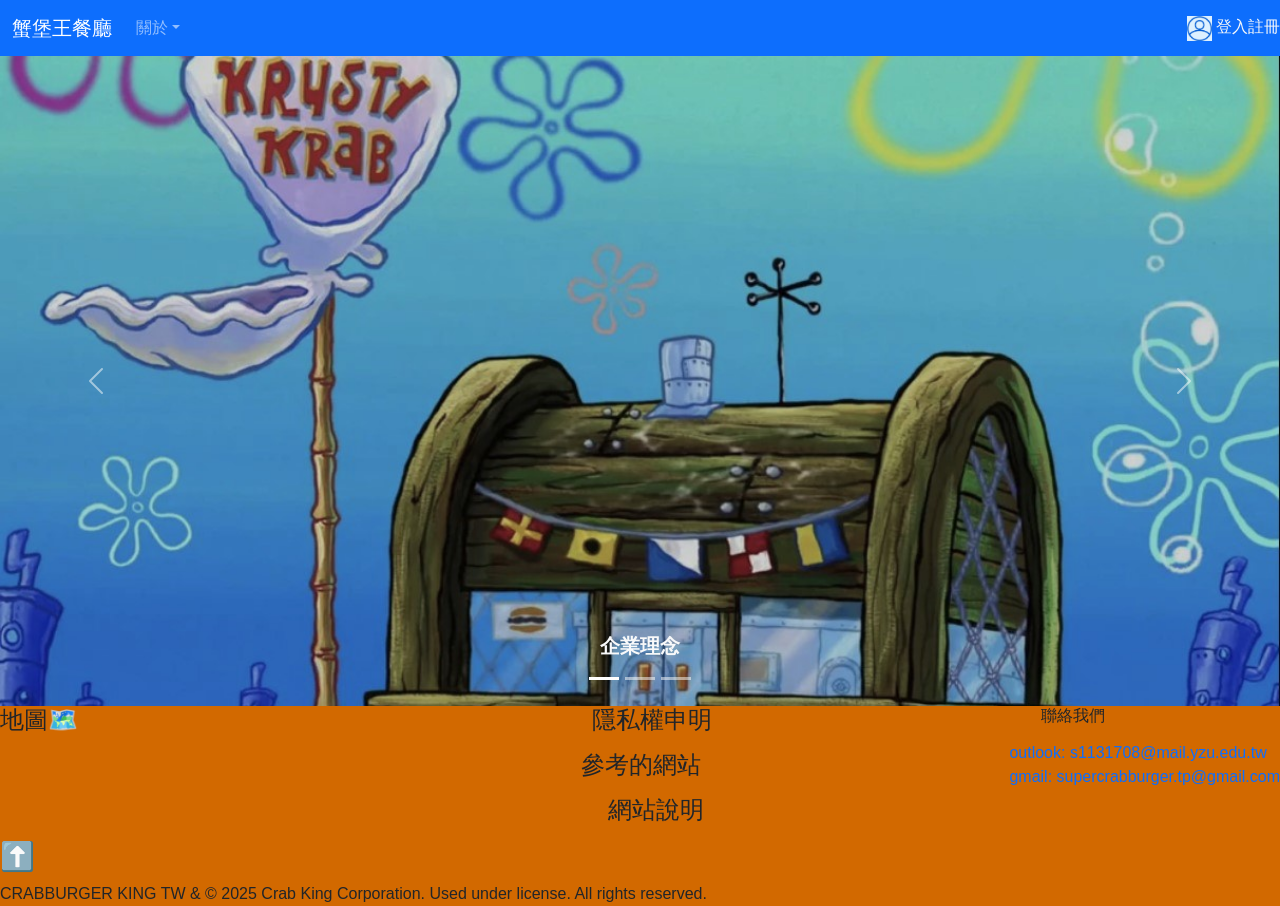
==== 1131708/index.html @ 6550b488 "Initial commit" ====
<!DOCTYPE html>
<html>
  <head>
    <meta charset="utf-8">
    <meta name="viewport" content="width=device-width, initial-scale=1">
    <title>蟹堡王餐廳</title>
    <link href="https://cdn.jsdelivr.net/npm/bootstrap@5.3.2/dist/css/bootstrap.min.css" rel="stylesheet" integrity="sha384-T3c6CoIi6uLrA9TneNEoa7RxnatzjcDSCmG1MXxSR1GAsXEV/Dwwykc2MPK8M2HN" crossorigin="anonymous">
    <script src="https://cdn.jsdelivr.net/npm/bootstrap@5.3.2/dist/js/bootstrap.bundle.min.js" integrity="sha384-C6RzsynM9kWDrMNeT87bh95OGNyZPhcTNXj1NW7RuBCsyN/o0jlpcV8Qyq46cDfL" crossorigin="anonymous"></script>
    <link rel="stylesheet" href="底下.css">
	<link rel="stylesheet" href="redmore.css">
	<style>
	
	a {
	text-decoration: none;
	}
      /* 固定轮播图片高度 */
      .carousel-item img {
        height: 650px; /* 设定统一的高度 */
        object-fit: cover; /* 确保图片保持比例填满容器 */
        width: 100%; /* 确保图片宽度充满整个轮播容器 */
      }
	  footer {
	  background-color: #D26900;
	  high :20px}
	  nav {float : right; background-color: 	#D26900; high :20px}
	  aside {float : left; background-color: 	#D26900; high :20px}
    </style>
  </head>
  <body>
  
   
    <header class="navbar navbar-expand-md bg-primary" data-bs-theme="dark">
      <div class="container-fluid">
        <a class="navbar-brand" href="index.html">蟹堡王餐廳</a>
        <button class="navbar-toggler" type="button" data-bs-toggle="collapse" data-bs-target="#navbar1">
          <span class="navbar-toggler-icon"></span>
        </button>
        <div class="collapse navbar-collapse" id="navbar1">
          <ul class="navbar-nav me-auto">
            <li class="nav-item dropdown">
              <a class="nav-link dropdown-toggle" href="#" data-bs-toggle="dropdown">關於</a>
              <div class="dropdown-menu">
                <a class="dropdown-item" href="企業理念1.html">企業理念</a>
                <a class="dropdown-item" href="菜單.html">菜單</a>
                <a class="dropdown-item" href="員工介紹.html">員工介紹</a>
			  </div>
            </li>
          </ul>
        </div>
      </div>
	  
	  
    
	  <right-side>
		<div style="white-space: nowrap;"><img src="images/會員.png" alt="會員" height="25">
		<a href="會員登入註冊.html" class="link-light"><span>登入註</span><span>冊</span></div></a>
	</style>
	  </right-side>
    </header>
	<div id="myCarousel" class="carousel slide" data-bs-ride="carousel">
      <!-- 輪播指示 -->
      <div class="carousel-indicators">
        <button type="button" data-bs-target="#myCarousel" data-bs-slide-to="0" class="active"></button>
        <button type="button" data-bs-target="#myCarousel" data-bs-slide-to="1"></button>
        <button type="button" data-bs-target="#myCarousel" data-bs-slide-to="2"></button>
      </div>
      <!-- 輪播內容 -->
      <div class="carousel-inner">
        <div class="carousel-item active">
		<a href="企業理念1.html" class="link-light">
          <img src="images/image1.jpg" class="d-block w-100" alt="企業理念">
          <div class="carousel-caption">
			<strong>
            <h5><b>企業理念</b></h5></strong></a>
		  </div>
        </div>
        <div class="carousel-item">
		<a href= "菜單.html" class="link-info">
          <img src="images/菜單封面.jpg" class="d-block w-100" alt="菜單">
          <div class="carousel-caption">
            <strong><h5><b>菜單</strong></b></h5></a>
          </div>
        </div>
        <div class="carousel-item">
		<a href="員工介紹.html" class="link-dark">
          <img src="images/大家.jpg" class="d-block w-100" alt="員工介紹">
          <div class="carousel-caption">
            <strong><h5><b>員工介紹</b></h5></strong> </a>
          </div>
        </div>
      </div>
      <!-- 輪播控制 -->
      <button class="carousel-control-prev" type="button" data-bs-target="#myCarousel" data-bs-slide="prev">
        <span class="carousel-control-prev-icon"></span>
        <span class="visually-hidden">Previous</span>
      </button>
      <button class="carousel-control-next" type="button" data-bs-target="#myCarousel" data-bs-slide="next">
        <span class="carousel-control-next-icon"></span>
        <span class="visually-hidden">Next</span>
      </button>
    </div>
	

	
	
	<nav><h6><ul>聯絡我們</ul></h6>
	<a href="mailto: s1131708@mail.yzu.edu.tw %20?subject=問題回饋%20 &body=親愛的蟹堡王，我將捐10萬到貴公司，敬請查收，謝謝。">
    outlook: s1131708@mail.yzu.edu.tw
	</a><br>
	<a href="mailto: sabrinanana1225@gmail.com %20?subject=問題回饋%20 &body=親愛的蟹堡王，我將捐10萬到貴公司，敬請查收，謝謝。">
    gmail: supercrabburger.tp@gmail.com
	</a>
	</nav>
	
	<aside>
	<a href="https://www.google.com/maps/place/%E8%9F%B9%E5%A0%A1%E7%8E%8B/@25.1402183,121.4455968,17z/data=!3m1!4b1!4m6!3m5!1s0x3442af804c735643:0xdaa226c5de50d98!8m2!3d25.1402183!4d121.4481717!16s%2Fg%2F11ggrdxbyz?authuser=0&entry=ttu&g_ep=EgoyMDI0MTIxMS4wIKXMDSoASAFQAw%3D%3D" class="link-dark"><h4>地圖🗺️</h4></a>
	</aside>
	
	<footer>
	<center><h4><ul><a href="隱私.HTML" class="link-dark"> &emsp;&emsp;&emsp;&emsp;&emsp;&emsp;&emsp;&emsp;&emsp;隱私權申明</a></center>
	<center><h4><ul><a href="推的網站.html" class="link-dark"> &emsp;&emsp;&emsp;&emsp;&emsp;&emsp;&emsp;&emsp;&emsp;&emsp;參考的網站</a></center>
	<center><h4><ul><a href="我.html" class="link-dark"> 網站說明</a></center>
    </h4></ul>
	
	
	
    <h3><a href="#">⬆️</a></h3>          
        <div class="copyright">
        CRABBURGER KING TW & © 2025 Crab King Corporation. Used under license. All rights reserved.
        </div>
    
	</footer>
	
	
	
  </body>
</html>
---- 1131708/底下.css ----
body {
    font-family: Arial, sans-serif;
    margin: 0;
    padding: 0;
}

.footer {
    background-color: #4a2b14;
    color: #ffffff;
    padding: 20px 0;
}

.footer .container {
    width: 90%;
    max-width: 1200px;
    margin: 0 auto;
    display: flex;
    justify-content: space-between;
    flex-wrap: wrap;
}

.footer .column {
    flex: 1;
    min-width: 200px;
    margin: 10px;
}

.footer h3 {
    color: #ffa500;
    font-size: 1.2em;
    margin-bottom: 10px;
}

.footer ul {
    list-style: none;
    padding: 0;
}

.footer ul li {
    margin-bottom: 8px;
}

.footer ul li a {
    color: #ffffff;
    text-decoration: none;
    font-size: 0.9em;
}

.footer ul li a:hover {
    text-decoration: underline;
}

.footer .social {
    display: flex;
    gap: 10px;
    margin-top: 20px;
}

.footer .social a {
    color: #ffffff;
    font-size: 1.5em;
    text-decoration: none;
}

.footer .copyright {
    text-align: center;
    margin-top: 20px;
    font-size: 0.8em;
    color: #dddddd;
}
---- 1131708/redmore.css ----
section{
        display: flex;
        height: 100vh;
        justify-content: center;
        align-items: center;
        margin: 0;
    }
    .text_container{
        width: 50vw;
        box-shadow: 5px 10px 18px #888888;
        padding: 10px 20px;
    }
    .show{
        display: none;
    }
    .moreButton{
        cursor: pointer;
    }
    .moreButton:hover{
        color: blue;
    }
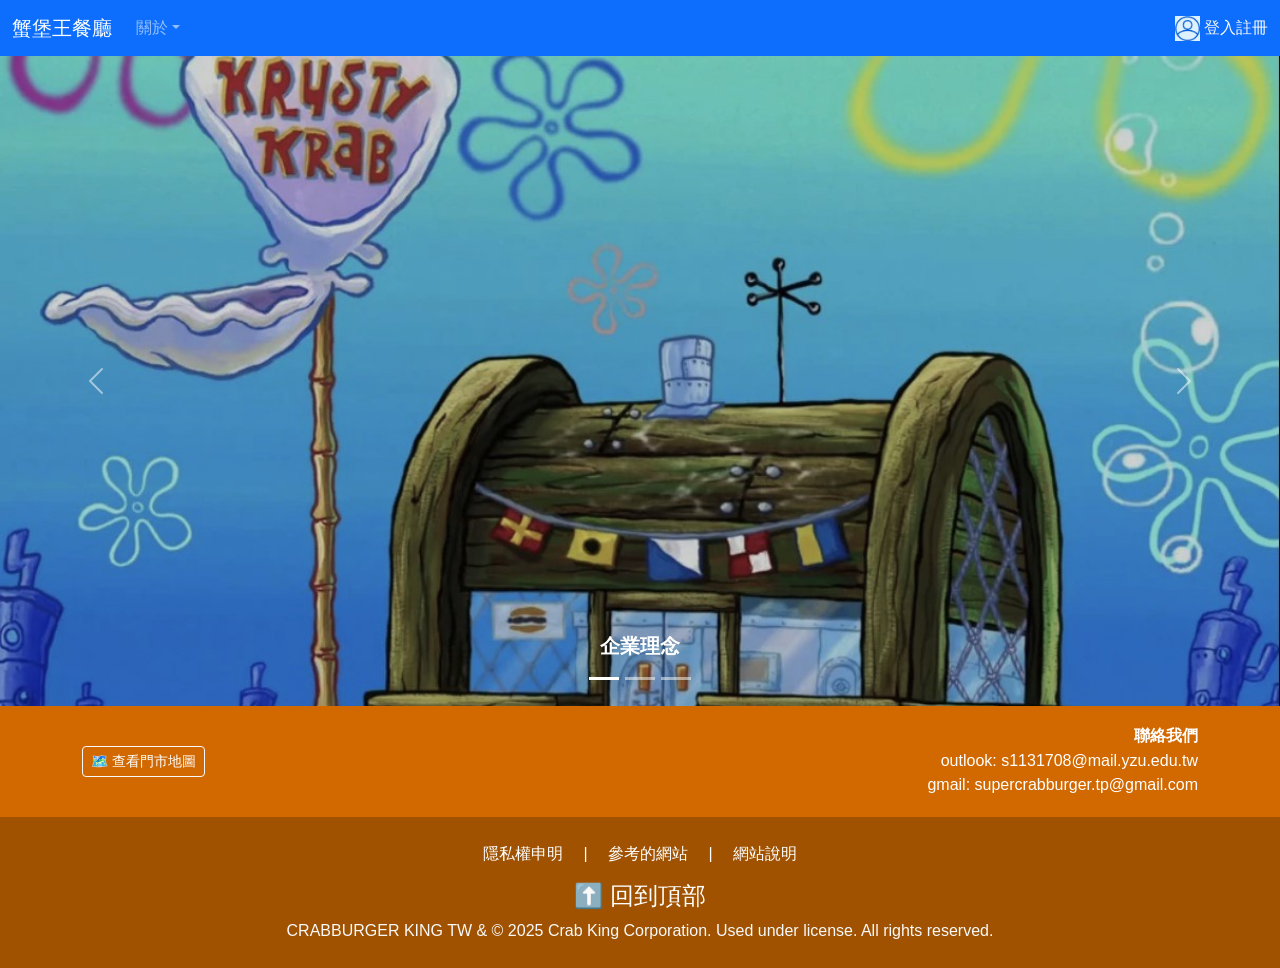
==== commit 869a2458: "更新網站內容" ====
--- a/1131708/index.html
+++ b/1131708/index.html
@@ -1,5 +1,5 @@
 <!DOCTYPE html>
-<html>
+<html lang="zh-Hant">
   <head>
     <meta charset="utf-8">
     <meta name="viewport" content="width=device-width, initial-scale=1">
@@ -7,28 +7,38 @@
     <link href="https://cdn.jsdelivr.net/npm/bootstrap@5.3.2/dist/css/bootstrap.min.css" rel="stylesheet" integrity="sha384-T3c6CoIi6uLrA9TneNEoa7RxnatzjcDSCmG1MXxSR1GAsXEV/Dwwykc2MPK8M2HN" crossorigin="anonymous">
     <script src="https://cdn.jsdelivr.net/npm/bootstrap@5.3.2/dist/js/bootstrap.bundle.min.js" integrity="sha384-C6RzsynM9kWDrMNeT87bh95OGNyZPhcTNXj1NW7RuBCsyN/o0jlpcV8Qyq46cDfL" crossorigin="anonymous"></script>
     <link rel="stylesheet" href="底下.css">
-	<link rel="stylesheet" href="redmore.css">
-	<style>
-	
-	a {
-	text-decoration: none;
-	}
-      /* 固定轮播图片高度 */
+    <link rel="stylesheet" href="redmore.css">
+    <style>
+      a {
+        text-decoration: none;
+      }
+      /* 固定輪播圖片高度 */
       .carousel-item img {
-        height: 650px; /* 设定统一的高度 */
-        object-fit: cover; /* 确保图片保持比例填满容器 */
-        width: 100%; /* 确保图片宽度充满整个轮播容器 */
+        height: 650px;
+        object-fit: cover;
+        width: 100%;
       }
-	  footer {
-	  background-color: #D26900;
-	  high :20px}
-	  nav {float : right; background-color: 	#D26900; high :20px}
-	  aside {float : left; background-color: 	#D26900; high :20px}
+      .bottom-info-section {
+        background-color: #D26900;
+        color: white;
+        padding: 20px 15px;
+      }
+      .bottom-info-section a {
+        color: #ffffff;
+      }
+      footer {
+        background-color: #A05200;
+        color: white;
+        padding: 25px 0;
+        text-align: center;
+      }
+      footer a {
+        color: white;
+      }
     </style>
   </head>
   <body>
   
-   
     <header class="navbar navbar-expand-md bg-primary" data-bs-theme="dark">
       <div class="container-fluid">
         <a class="navbar-brand" href="index.html">蟹堡王餐廳</a>
@@ -43,21 +53,18 @@
                 <a class="dropdown-item" href="企業理念1.html">企業理念</a>
                 <a class="dropdown-item" href="菜單.html">菜單</a>
                 <a class="dropdown-item" href="員工介紹.html">員工介紹</a>
-			  </div>
+              </div>
             </li>
           </ul>
+          <div class="d-flex align-items-center ms-auto">
+            <img src="images/會員.png" alt="會員" height="25" class="me-1">
+            <a href="會員登入註冊.html" class="link-light text-decoration-none">登入註冊</a>
+          </div>
         </div>
       </div>
-	  
-	  
-    
-	  <right-side>
-		<div style="white-space: nowrap;"><img src="images/會員.png" alt="會員" height="25">
-		<a href="會員登入註冊.html" class="link-light"><span>登入註</span><span>冊</span></div></a>
-	</style>
-	  </right-side>
     </header>
-	<div id="myCarousel" class="carousel slide" data-bs-ride="carousel">
+
+    <div id="myCarousel" class="carousel slide" data-bs-ride="carousel">
       <!-- 輪播指示 -->
       <div class="carousel-indicators">
         <button type="button" data-bs-target="#myCarousel" data-bs-slide-to="0" class="active"></button>
@@ -67,26 +74,28 @@
       <!-- 輪播內容 -->
       <div class="carousel-inner">
         <div class="carousel-item active">
-		<a href="企業理念1.html" class="link-light">
-          <img src="images/image1.jpg" class="d-block w-100" alt="企業理念">
-          <div class="carousel-caption">
-			<strong>
-            <h5><b>企業理念</b></h5></strong></a>
-		  </div>
+          <a href="企業理念1.html" class="link-light">
+            <img src="images/image1.jpg" class="d-block w-100" alt="企業理念">
+            <div class="carousel-caption">
+              <h5><b>企業理念</b></h5>
+            </div>
+          </a>
         </div>
         <div class="carousel-item">
-		<a href= "菜單.html" class="link-info">
-          <img src="images/菜單封面.jpg" class="d-block w-100" alt="菜單">
-          <div class="carousel-caption">
-            <strong><h5><b>菜單</strong></b></h5></a>
-          </div>
+          <a href="菜單.html" class="link-info">
+            <img src="images/菜單封面.jpg" class="d-block w-100" alt="菜單">
+            <div class="carousel-caption">
+              <h5><b>菜單</b></h5>
+            </div>
+          </a>
         </div>
         <div class="carousel-item">
-		<a href="員工介紹.html" class="link-dark">
-          <img src="images/大家.jpg" class="d-block w-100" alt="員工介紹">
-          <div class="carousel-caption">
-            <strong><h5><b>員工介紹</b></h5></strong> </a>
-          </div>
+          <a href="員工介紹.html" class="link-dark">
+            <img src="images/大家.jpg" class="d-block w-100" alt="員工介紹">
+            <div class="carousel-caption">
+              <h5><b>員工介紹</b></h5>
+            </div>
+          </a>
         </div>
       </div>
       <!-- 輪播控制 -->
@@ -99,39 +108,42 @@
         <span class="visually-hidden">Next</span>
       </button>
     </div>
-	
 
-	
-	
-	<nav><h6><ul>聯絡我們</ul></h6>
-	<a href="mailto: s1131708@mail.yzu.edu.tw %20?subject=問題回饋%20 &body=親愛的蟹堡王，我將捐10萬到貴公司，敬請查收，謝謝。">
-    outlook: s1131708@mail.yzu.edu.tw
-	</a><br>
-	<a href="mailto: sabrinanana1225@gmail.com %20?subject=問題回饋%20 &body=親愛的蟹堡王，我將捐10萬到貴公司，敬請查收，謝謝。">
-    gmail: supercrabburger.tp@gmail.com
-	</a>
-	</nav>
-	
-	<aside>
-	<a href="https://www.google.com/maps/place/%E8%9F%B9%E5%A0%A1%E7%8E%8B/@25.1402183,121.4455968,17z/data=!3m1!4b1!4m6!3m5!1s0x3442af804c735643:0xdaa226c5de50d98!8m2!3d25.1402183!4d121.4481717!16s%2Fg%2F11ggrdxbyz?authuser=0&entry=ttu&g_ep=EgoyMDI0MTIxMS4wIKXMDSoASAFQAw%3D%3D" class="link-dark"><h4>地圖🗺️</h4></a>
-	</aside>
-	
-	<footer>
-	<center><h4><ul><a href="隱私.HTML" class="link-dark"> &emsp;&emsp;&emsp;&emsp;&emsp;&emsp;&emsp;&emsp;&emsp;隱私權申明</a></center>
-	<center><h4><ul><a href="推的網站.html" class="link-dark"> &emsp;&emsp;&emsp;&emsp;&emsp;&emsp;&emsp;&emsp;&emsp;&emsp;參考的網站</a></center>
-	<center><h4><ul><a href="我.html" class="link-dark"> 網站說明</a></center>
-    </h4></ul>
-	
-	
-	
-    <h3><a href="#">⬆️</a></h3>          
-        <div class="copyright">
-        CRABBURGER KING TW & © 2025 Crab King Corporation. Used under license. All rights reserved.
+    <!-- 底部資訊區塊 -->
+    <div class="bottom-info-section">
+      <div class="container d-flex flex-wrap justify-content-between align-items-center">
+        <aside class="mb-2 mb-md-0">
+          <a href="https://www.google.com/maps/place/%E8%9F%B9%E5%A0%A1%E7%8E%8B/@25.1402183,121.4455968,17z/data=!3m1!4b1!4m6!3m5!1s0x3442af804c735643:0xdaa226c5de50d98!8m2!3d25.1402183!4d121.4481717!16s%2Fg%2F11ggrdxbyz?authuser=0&entry=ttu&g_ep=EgoyMDI0MTIxMS4wIKXMDSoASAFQAw%3D%3D" target="_blank" class="btn btn-outline-light btn-sm">
+            🗺️ 查看門市地圖
+          </a>
+        </aside>
+        <nav class="text-md-end">
+          <h6 class="mb-1 fw-bold">聯絡我們</h6>
+          <a href="mailto:s1131708@mail.yzu.edu.tw?subject=問題回饋&body=親愛的蟹堡王，我將捐10萬到貴公司，敬請查收，謝謝。">
+            outlook: s1131708@mail.yzu.edu.tw
+          </a><br>
+          <a href="mailto:supercrabburger.tp@gmail.com?subject=問題回饋&body=親愛的蟹堡王，我將捐10萬到貴公司，敬請查收，謝謝。">
+            gmail: supercrabburger.tp@gmail.com
+          </a>
+        </nav>
+      </div>
+    </div>
+
+    <footer>
+      <div class="container">
+        <div class="mb-3">
+          <a href="隱私.HTML" class="px-3">隱私權申明</a> |
+          <a href="推的網站.html" class="px-3">參考的網站</a> |
+          <a href="我.html" class="px-3">網站說明</a>
         </div>
-    
-	</footer>
-	
-	
-	
+        <div class="mb-2">
+          <h4><a href="#">⬆️ 回到頂部</a></h4>
+        </div>
+        <div class="copyright text-light">
+          CRABBURGER KING TW & © 2025 Crab King Corporation. Used under license. All rights reserved.
+        </div>
+      </div>
+    </footer>
+
   </body>
 </html>
